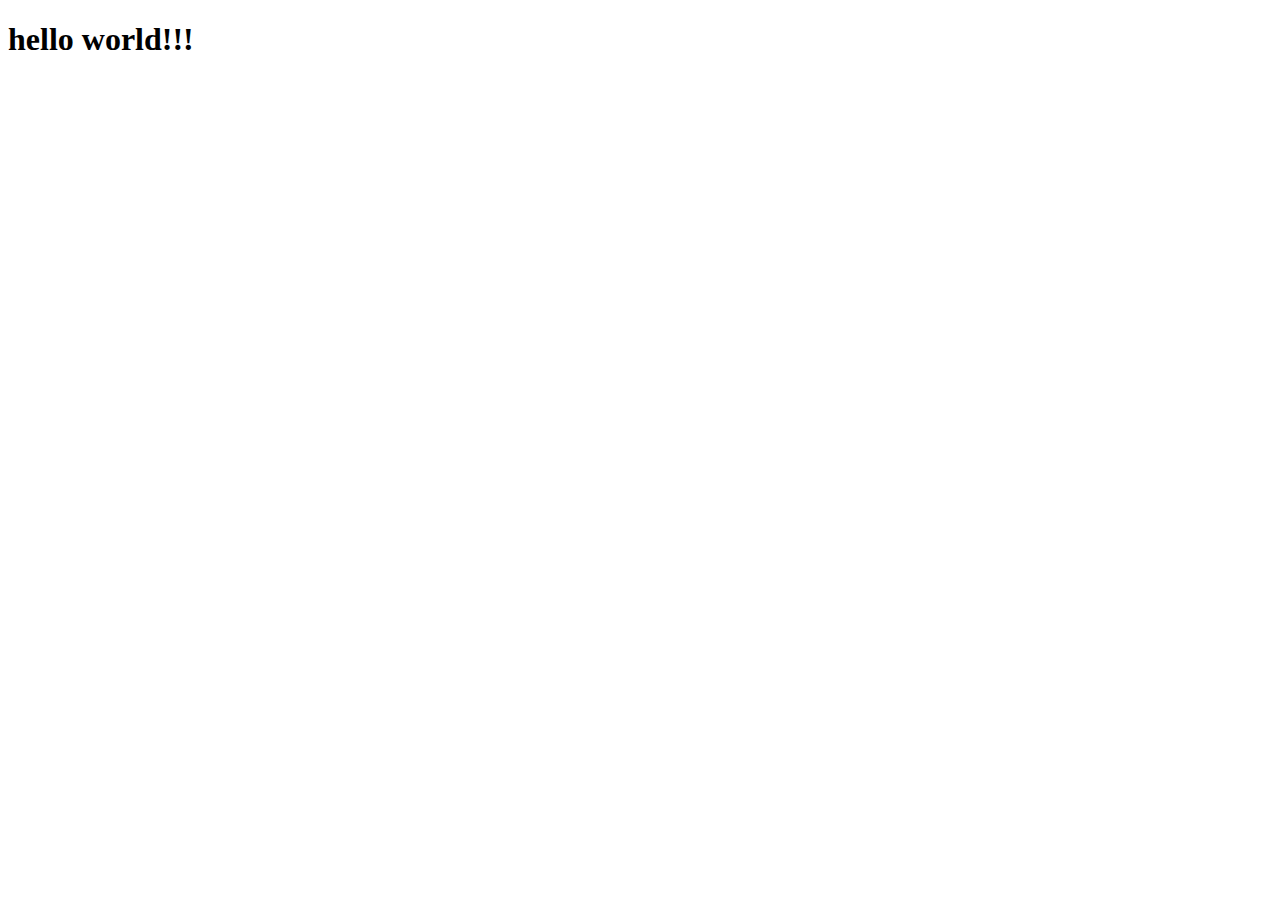
==== index.html @ b80e09ec "hello world commit" ====
<!DOCTYPE html>
<html lang="en">
<head>
    <meta charset="UTF-8">
    <meta http-equiv="X-UA-Compatible" content="IE=edge">
    <meta name="viewport" content="width=device-width, initial-scale=1.0">
    <title>portfolio</title>
</head>
<body>
  <h1>hello world!!!</h1>  
</body>
</html>
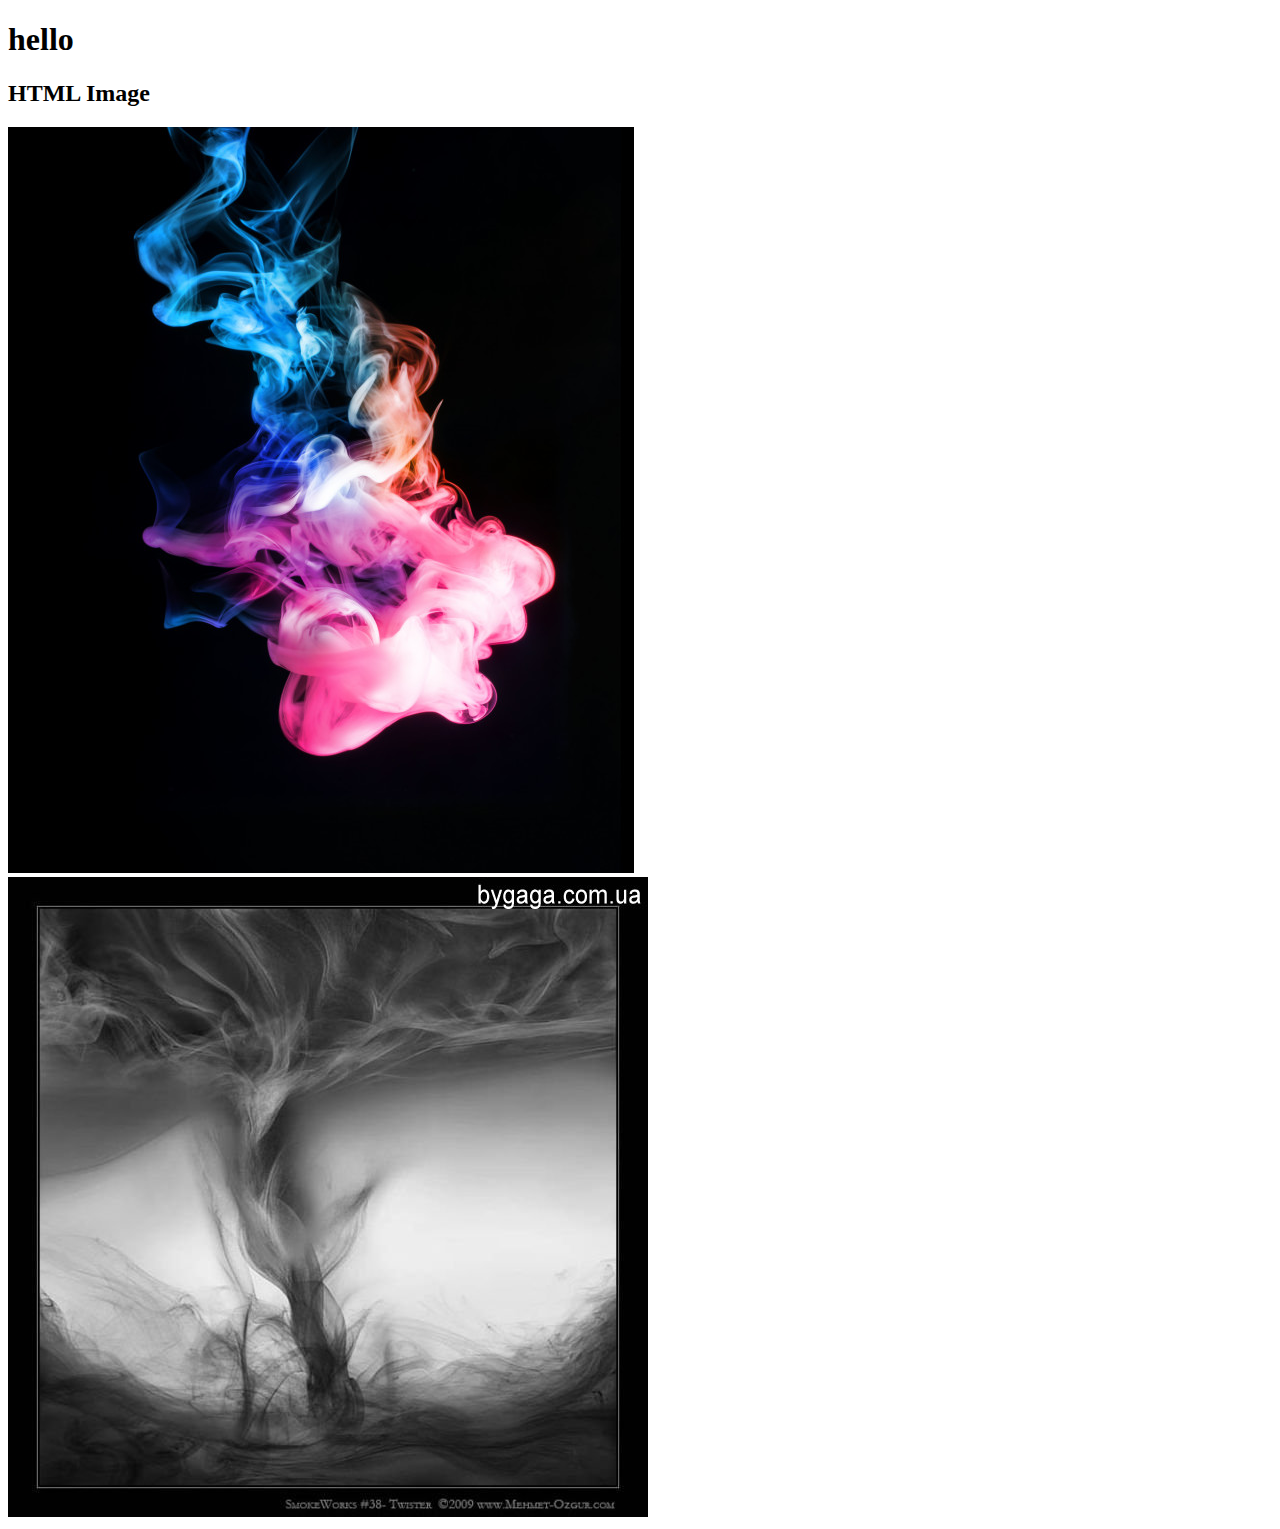
==== commit 405870d7: "smoke" ====
--- a/index.html
+++ b/index.html
@@ -7,6 +7,11 @@
     <title>portfolio</title>
 </head>
 <body>
-  <h1>hello world!!!</h1>  
+  <h1>hello <!DOCTYPE html></h1>  
+  <h2>HTML Image</h2>
+  <img src="./images/smoke.jpg" alt="дым">
+  <img src="./images/bsmoke.jpg"alt=" чб дым">
+
+
 </body>
 </html>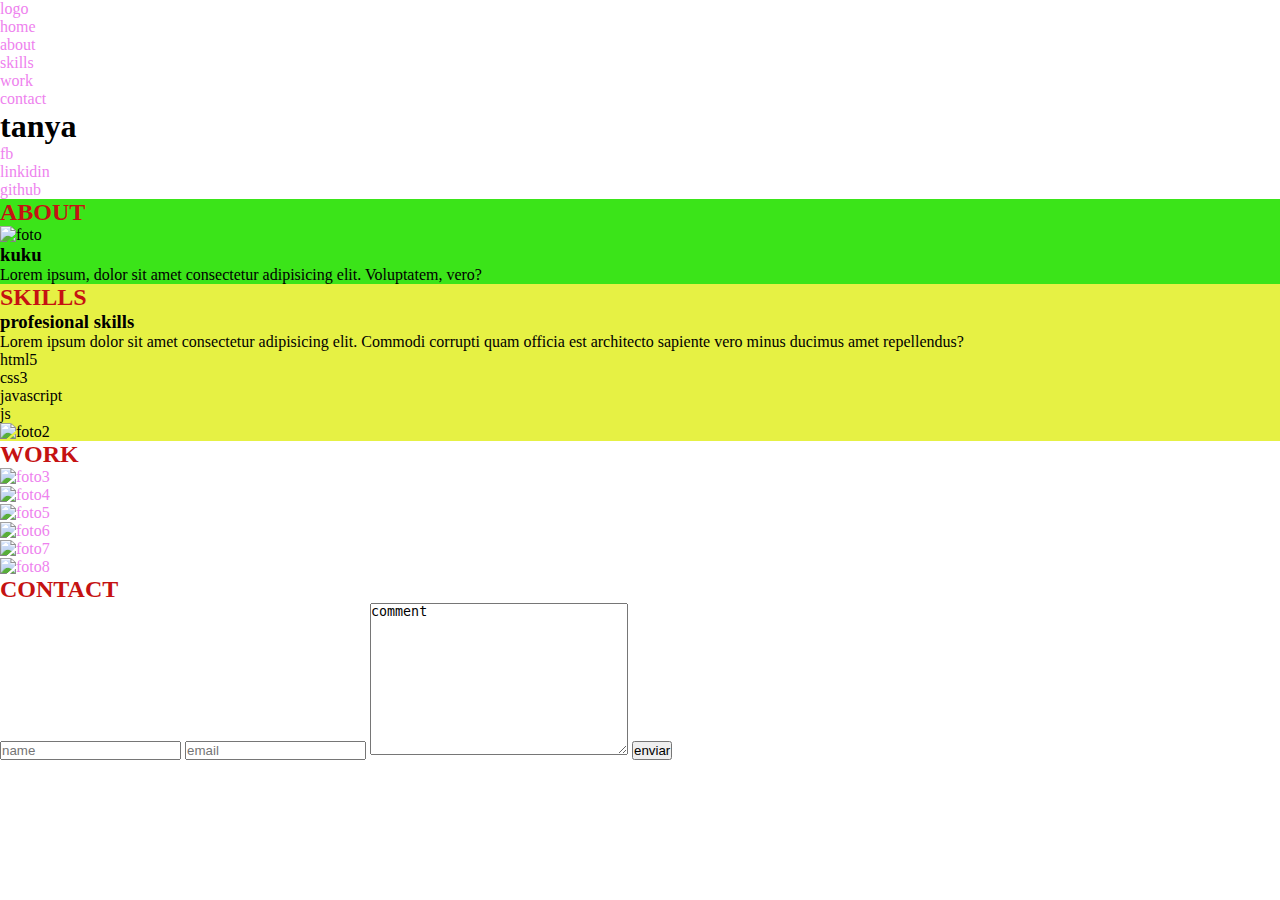
==== commit de277ae0: "lesson2" ====
--- a/index.html
+++ b/index.html
@@ -1,17 +1,140 @@
 <!DOCTYPE html>
 <html lang="en">
-<head>
+  <head>
     <meta charset="UTF-8">
     <meta http-equiv="X-UA-Compatible" content="IE=edge">
     <meta name="viewport" content="width=device-width, initial-scale=1.0">
     <title>portfolio</title>
-</head>
-<body>
-  <h1>hello <!DOCTYPE html></h1>  
+    <link rel="stylesheet" href="./style.css">
+  </head>
+  <body>
+    <header>
+      <div>
+        <nav>
+          <a href="#hero">logo</a>
+          <ul>
+            <li>
+              <a href="#home">home</a>
+            </li>
+            <li>
+              <a href="#about">about</a>
+            </li>
+            <li>
+              <a href="#skills">skills</a>
+            </li>
+            <li>
+              <a href="#work">work</a>
+            </li>
+            <li>
+              <a href="#contact">contact</a>
+            </li>
+          </ul>
+        </nav>
+      </div>
+    </header>
+    <main>
+        <section id="hero">
+          <div>
+            <h1>tanya</h1>
+            <ol>
+              <li>
+                <a href="#">fb</a>
+              </li>
+              <li>
+                <a href="#">linkidin</a>
+              </li>
+              <li>
+                <a href="#">github</a>
+              </li>
+            </ol>
+          </div>
+        </section>
+        <section id="about">
+          <div>
+            <h2 class="title">about</h2>
+            <div>
+              <img src="#" alt="foto">
+              <div>
+                <h3>kuku</h3>
+                <p>Lorem ipsum, dolor sit amet consectetur adipisicing elit. Voluptatem, vero?</p>
+              </div>
+            </div>
+          </div>
+        </section>
+        <section id="skills">
+          <div>
+            <h2 class="title">skills</h2>
+            <div>
+              <div>
+                <h3>profesional skills</h3>
+                <p>Lorem ipsum dolor sit amet consectetur adipisicing elit. Commodi corrupti quam officia est architecto sapiente vero minus ducimus amet repellendus?</p>
+              <ul>
+                <li>html5</li>
+                <li>css3</li>
+                <li>javascript</li>
+                <li>js</li>
+              </ul>
+              </div>
+              <img src="" alt="foto2">
+            </div>
+          </div>
+        </section>
+        <section id="work">
+          <div>
+            <h2 class="title">work</h2>
+            <ol>
+              <li>
+                <a href="#">
+                  <img src="" alt="foto3">
+                </a>
+              </li>
+              <li>
+                <a href="#">
+                  <img src="" alt="foto4">
+                </a>
+              </li>
+              <li>
+                <a href="#">
+                  <img src="" alt="foto5">
+                </a>
+              </li>
+              <li>
+                <a href="#">
+                  <img src="" alt="foto6">
+                </a>
+              </li>
+              <li>
+                <a href="#">
+                  <img src="" alt="foto7">
+                </a>
+              </li>
+              <li>
+                <a href="#">
+                  <img src="" alt="foto8">
+                </a>
+              </li>
+            </ol>
+          </div>
+        </section>
+        <section id="contact">
+          <div>
+            <h2 class="title">contact</h2>
+            <form action="">
+              <input type="text" placeholder="name">
+              <input type="text"  placeholder="email">
+              <textarea name="" id="" cols="30" rows="10">comment</textarea>
+              <button>enviar</button>
+            </form>
+          </div>
+        </section>
+    </main>
+    <footer></footer>
+
+    
+    
+  </body>
+  </html>
+  <!-- <h1>hello <!DOCTYPE html></h1>  
   <h2>HTML Image</h2>
   <img src="./images/smoke.jpg" alt="дым">
-  <img src="./images/bsmoke.jpg"alt=" чб дым">
-
-
-</body>
-</html>+  <img src="./images/bsmoke.jpg"alt=" чб дым"> -->--- a/style.css
+++ b/style.css
@@ -0,0 +1,23 @@
+a {
+    color: violet;
+    text-decoration: none;
+}
+
+ul,ol {
+    list-style: none;
+}
+
+* {
+    padding: 0;
+    margin: 0;
+}
+#about{
+    background-color: rgb(59, 228, 25);
+}
+#skills{
+    background-color: rgb(230, 241, 68);
+}
+.title{
+    text-transform: uppercase;
+    color: rgb(197, 18, 18);
+}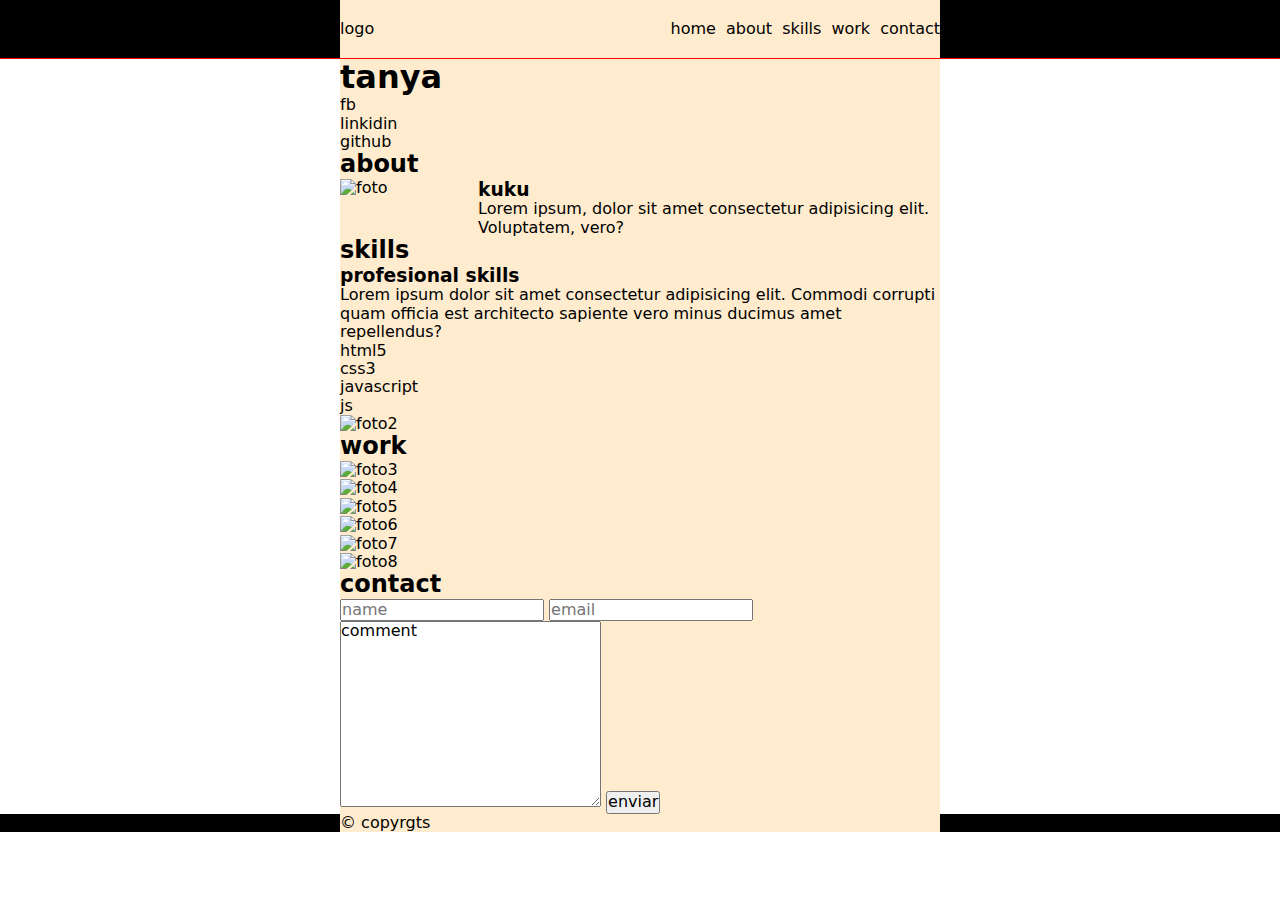
==== commit 45550133: "flexBox" ====
--- a/index.html
+++ b/index.html
@@ -5,14 +5,15 @@
     <meta http-equiv="X-UA-Compatible" content="IE=edge">
     <meta name="viewport" content="width=device-width, initial-scale=1.0">
     <title>portfolio</title>
-    <link rel="stylesheet" href="./style.css">
+    <link rel="stylesheet" href="./css/normalise.css">
+    <link rel="stylesheet" href="./css/style.css">
   </head>
   <body>
-    <header>
-      <div>
-        <nav>
+    <header class="header">
+      <div class="container">
+        <nav class="nav">
           <a href="#hero">logo</a>
-          <ul>
+          <ul class="navList">
             <li>
               <a href="#home">home</a>
             </li>
@@ -34,7 +35,7 @@
     </header>
     <main>
         <section id="hero">
-          <div>
+          <div class="container">
             <h1>tanya</h1>
             <ol>
               <li>
@@ -49,10 +50,10 @@
             </ol>
           </div>
         </section>
-        <section id="about">
-          <div>
+        <section id="about" class="about">
+          <div class="container"> 
             <h2 class="title">about</h2>
-            <div>
+            <div class="aboutCont">
               <img src="#" alt="foto">
               <div>
                 <h3>kuku</h3>
@@ -62,7 +63,7 @@
           </div>
         </section>
         <section id="skills">
-          <div>
+          <div class="container">
             <h2 class="title">skills</h2>
             <div>
               <div>
@@ -80,7 +81,7 @@
           </div>
         </section>
         <section id="work">
-          <div>
+          <div class="container">
             <h2 class="title">work</h2>
             <ol>
               <li>
@@ -117,7 +118,7 @@
           </div>
         </section>
         <section id="contact">
-          <div>
+          <div class="container"> 
             <h2 class="title">contact</h2>
             <form action="">
               <input type="text" placeholder="name">
@@ -128,7 +129,11 @@
           </div>
         </section>
     </main>
-    <footer></footer>
+    <footer class="footer">
+      <div class="container">
+        <p>&copy; copyrgts</p>
+      </div>
+    </footer>
 
     
     
--- a/css/normalise.css
+++ b/css/normalise.css
@@ -0,0 +1,315 @@
+/*! modern-normalize v1.0.0 | MIT License | https://github.com/sindresorhus/modern-normalize */
+
+/* ===== ДОПОЛНЕНИЯ от Sandra Hrevtsova ===== */
+
+/* обнуляем дефолтные маркеры у всех маркированных списков */
+ul,ol {
+    list-style: none;
+    
+  }
+  
+  /* обнуляем дефолтные подчеркивания у всех ссылок */
+  a {
+    text-decoration: none;
+    color: inherit;
+    display: block;
+  }
+
+  
+  * {
+    margin: 0;
+    padding: 0;
+  }
+  
+  code,
+  kbd,
+  samp,
+  pre {
+    font-family: 'Open Sans', sans-serif;
+    /* font-family: ui-monospace, SFMono-Regular, Consolas, "Liberation Mono", Menlo, monospace; 1 */
+    font-size: 1em; /* 2 */
+  }
+  
+  /* ===== ДОПОЛНЕНИЯ от Sandra Hrevtsova ===== */
+  
+  /*
+  Document
+  ========
+  */
+  
+  /**
+  Use a better box model (opinionated).
+  */
+  
+  *,
+  *::before,
+  *::after {
+    box-sizing: border-box;
+  }
+  
+  /**
+  Use a more readable tab size (opinionated).
+  */
+  
+  :root {
+    -moz-tab-size: 4;
+    tab-size: 4;
+  }
+  
+  /**
+  1. Correct the line height in all browsers.
+  2. Prevent adjustments of font size after orientation changes in iOS.
+  */
+  
+  html {
+    line-height: 1.15; /* 1 */
+    -webkit-text-size-adjust: 100%; /* 2 */
+  }
+  
+  /*
+  Sections
+  ========
+  */
+  
+  /**
+  Remove the margin in all browsers.
+  */
+  
+  body {
+    margin: 0;
+    padding: 0;
+  }
+  
+  /**
+  Improve consistency of default fonts in all browsers. (https://github.com/sindresorhus/modern-normalize/issues/3)
+  */
+  
+  body {
+    font-family: system-ui, -apple-system,
+      /* Firefox supports this but not yet `system-ui` */ 'Segoe UI', Roboto,
+      Helvetica, Arial, sans-serif, 'Apple Color Emoji', 'Segoe UI Emoji';
+  }
+  
+  /*
+  Grouping content
+  ================
+  */
+  
+  /**
+  1. Add the correct height in Firefox.
+  2. Correct the inheritance of border color in Firefox. (https://bugzilla.mozilla.org/show_bug.cgi?id=190655)
+  */
+  
+  hr {
+    height: 0; /* 1 */
+    color: inherit; /* 2 */
+  }
+  
+  /*
+  Text-level semantics
+  ====================
+  */
+  
+  /**
+  Add the correct text decoration in Chrome, Edge, and Safari.
+  */
+  
+  abbr[title] {
+    text-decoration: underline dotted;
+  }
+  
+  /**
+  Add the correct font weight in Edge and Safari.
+  */
+  
+  b,
+  strong {
+    font-weight: bolder;
+  }
+  
+  /**
+  1. Improve consistency of default fonts in all browsers. (https://github.com/sindresorhus/modern-normalize/issues/3)
+  2. Correct the odd 'em' font sizing in all browsers.
+  */
+  
+  /**
+  Add the correct font size in all browsers.
+  */
+  
+  small {
+    font-size: 80%;
+  }
+  
+  /**
+  Prevent 'sub' and 'sup' elements from affecting the line height in all browsers.
+  */
+  
+  sub,
+  sup {
+    font-size: 75%;
+    line-height: 0;
+    position: relative;
+    vertical-align: baseline;
+  }
+  
+  sub {
+    bottom: -0.25em;
+  }
+  
+  sup {
+    top: -0.5em;
+  }
+  
+  /*
+  Tabular data
+  ============
+  */
+  
+  /**
+  1. Remove text indentation from table contents in Chrome and Safari. (https://bugs.chromium.org/p/chromium/issues/detail?id=999088, https://bugs.webkit.org/show_bug.cgi?id=201297)
+  2. Correct table border color inheritance in all Chrome and Safari. (https://bugs.chromium.org/p/chromium/issues/detail?id=935729, https://bugs.webkit.org/show_bug.cgi?id=195016)
+  */
+  
+  table {
+    text-indent: 0; /* 1 */
+    border-color: inherit; /* 2 */
+  }
+  
+  /*
+  Forms
+  =====
+  */
+  
+  /**
+  1. Change the font styles in all browsers.
+  2. Remove the margin in Firefox and Safari.
+  */
+  
+  button,
+  input,
+  optgroup,
+  select,
+  textarea {
+    font-family: inherit; /* 1 */
+    font-size: 100%; /* 1 */
+    line-height: 1.15; /* 1 */
+    margin: 0; /* 2 */
+  }
+  
+  address {
+    font-style: normal;
+  }
+  
+  /**
+  Remove the inheritance of text transform in Edge and Firefox.
+  1. Remove the inheritance of text transform in Firefox.
+  */
+  
+  button,
+  select {
+    /* 1 */
+    text-transform: none;
+  }
+  
+  /**
+  Correct the inability to style clickable types in iOS and Safari.
+  */
+  
+  button,
+  [type='button'],
+  [type='reset'],
+  [type='submit'] {
+    -webkit-appearance: button;
+  }
+  
+  /**
+  Remove the inner border and padding in Firefox.
+  */
+  
+  ::-moz-focus-inner {
+    border-style: none;
+    padding: 0;
+  }
+  
+  /**
+  Restore the focus styles unset by the previous rule.
+  */
+  
+  :-moz-focusring {
+    outline: 1px dotted ButtonText;
+  }
+  
+  /**
+  Remove the additional ':invalid' styles in Firefox.
+  See: https://github.com/mozilla/gecko-dev/blob/2f9eacd9d3d995c937b4251a5557d95d494c9be1/layout/style/res/forms.css#L728-L737
+  */
+  
+  :-moz-ui-invalid {
+    box-shadow: none;
+  }
+  
+  /**
+  Remove the padding so developers are not caught out when they zero out 'fieldset' elements in all browsers.
+  */
+  
+  legend {
+    padding: 0;
+  }
+  
+  /**
+  Add the correct vertical alignment in Chrome and Firefox.
+  */
+  
+  progress {
+    vertical-align: baseline;
+  }
+  
+  /**
+  Correct the cursor style of increment and decrement buttons in Safari.
+  */
+  
+  ::-webkit-inner-spin-button,
+  ::-webkit-outer-spin-button {
+    height: auto;
+  }
+  
+  /**
+  1. Correct the odd appearance in Chrome and Safari.
+  2. Correct the outline style in Safari.
+  */
+  
+  [type='search'] {
+    -webkit-appearance: textfield; /* 1 */
+    outline-offset: -2px; /* 2 */
+  }
+  
+  /**
+  Remove the inner padding in Chrome and Safari on macOS.
+  */
+  
+  ::-webkit-search-decoration {
+    -webkit-appearance: none;
+  }
+  
+  /**
+  1. Correct the inability to style clickable types in iOS and Safari.
+  2. Change font properties to 'inherit' in Safari.
+  */
+  
+  ::-webkit-file-upload-button {
+    -webkit-appearance: button; /* 1 */
+    font: inherit; /* 2 */
+  }
+  
+  /*
+  Interactive
+  ===========
+  */
+  
+  /*
+  Add the correct display in Chrome and Safari.
+  */
+  
+  summary {
+    display: list-item;
+  }--- a/css/style.css
+++ b/css/style.css
@@ -0,0 +1,59 @@
+/*Общие стили для всего документа*/
+body{
+    color: black;
+}
+.container{
+    background: blanchedalmond;
+    width: 600px;
+    margin: 0 auto;
+}
+
+/* Стили для header */
+.header{
+    background: black;
+    border-bottom: 1px solid red;
+}
+.nav{
+    display: flex;
+    justify-content: space-between;
+    align-items: center;
+}
+.navList{
+    display: flex;
+}
+/* задаем правый отступ всем элементам не считая последнего */
+.navList li:not(:last-child){
+    margin-right: 10px;
+}
+.navList li a {
+    padding: 20px 0;
+}
+/* Стили для header */
+
+/* Стили для hero */
+
+/* Стили для hero */
+
+/* Стили для about*/
+.about .container{
+    display: flex;
+    flex-flow: column;
+}
+.aboutCont{
+    display: flex;
+}
+.aboutCont img{
+    width: 30%;
+}
+/* Стили для about*/
+
+
+/* Стили для footer */
+.footer{
+    background: black;
+}
+
+/* Стили для footer */
+
+
+
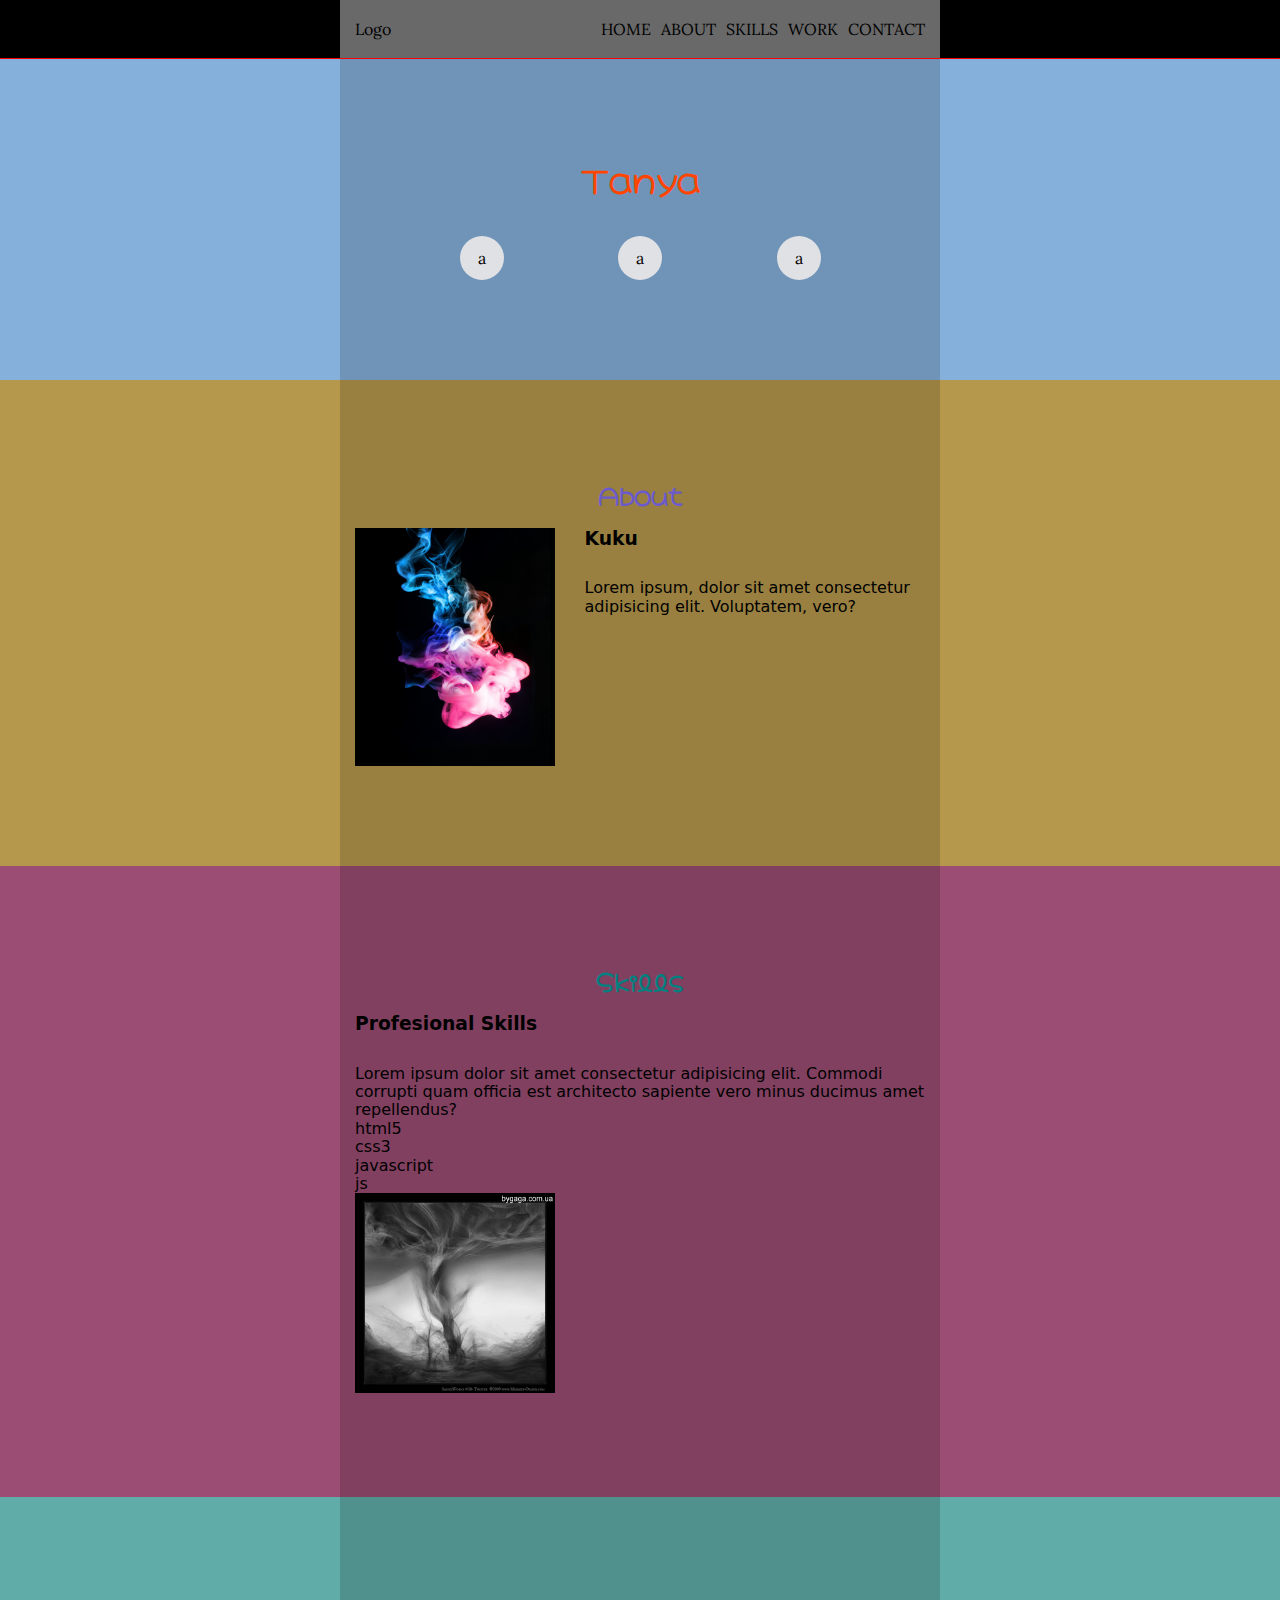
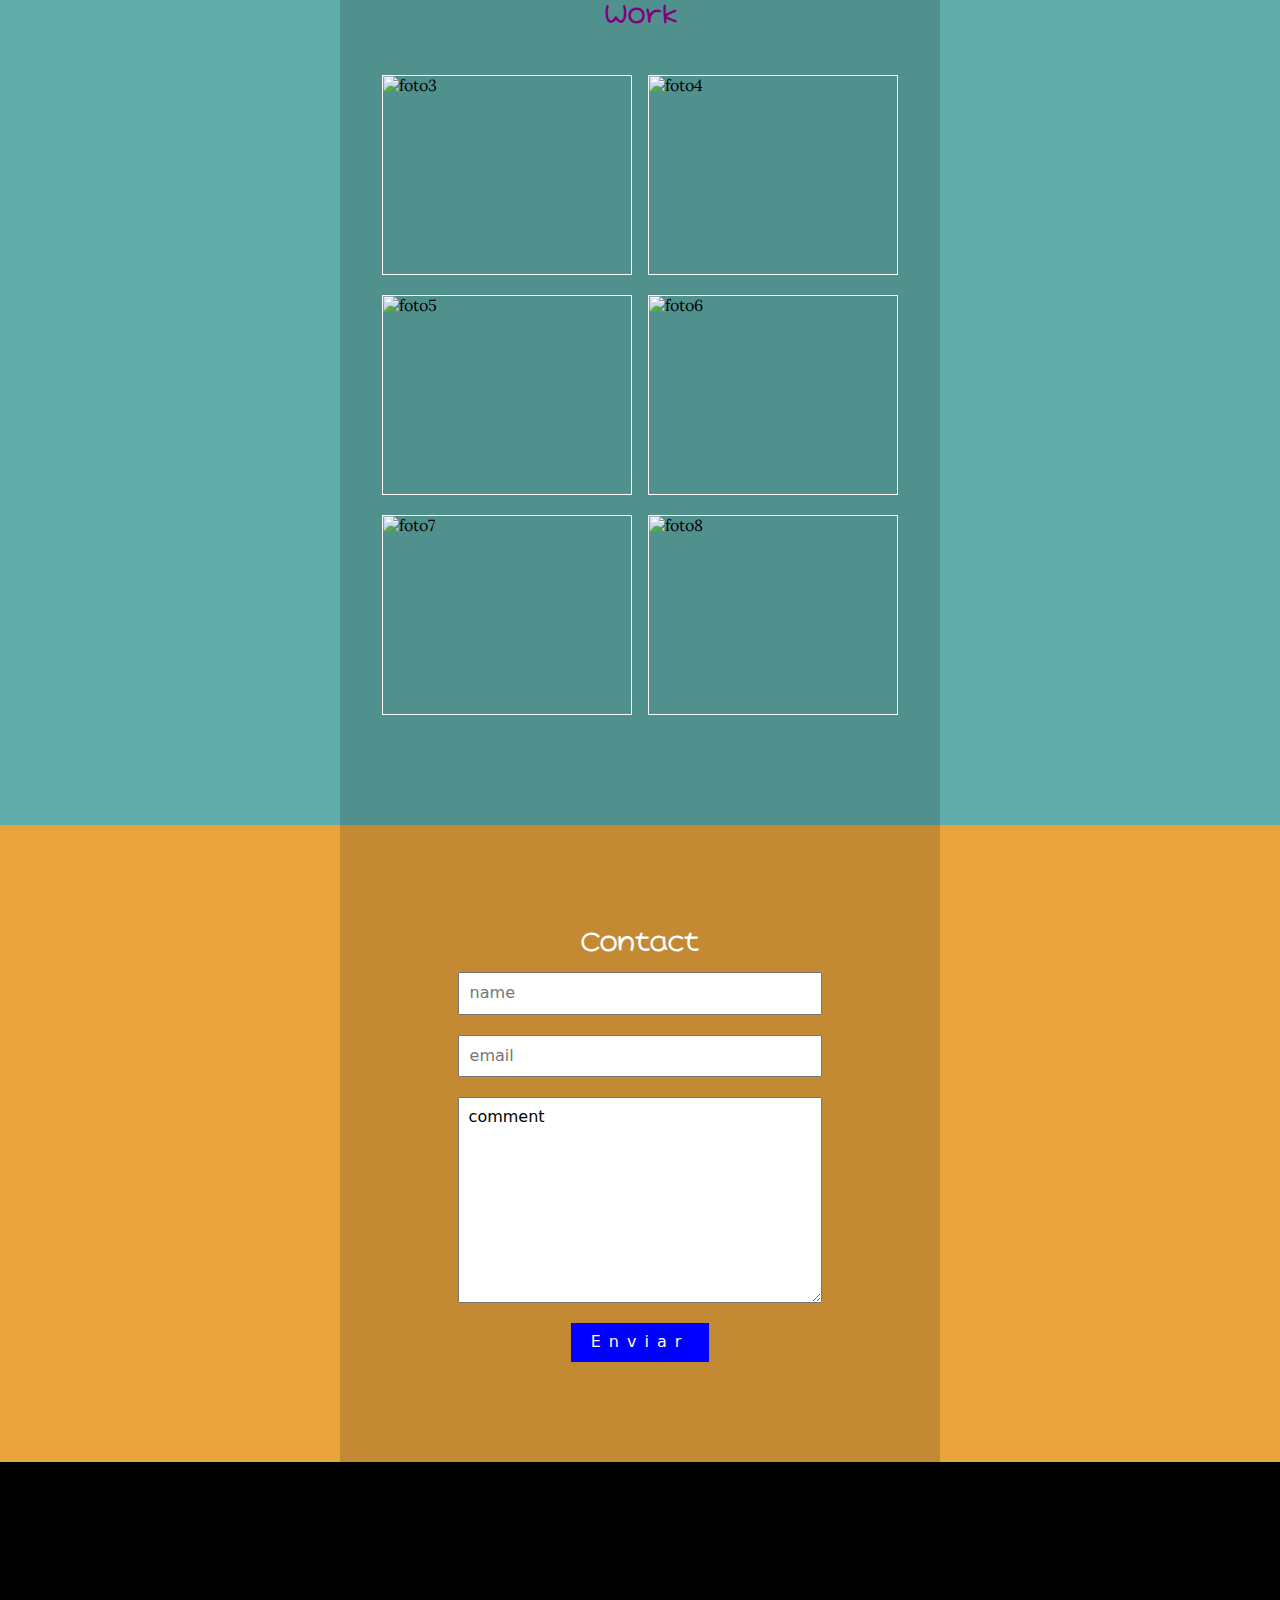
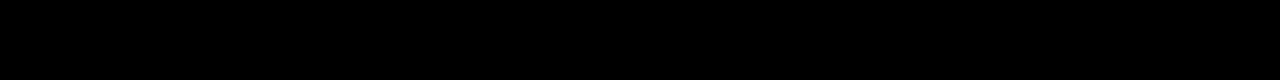
==== commit d2398767: "lesson41" ====
--- a/index.html
+++ b/index.html
@@ -5,6 +5,9 @@
     <meta http-equiv="X-UA-Compatible" content="IE=edge">
     <meta name="viewport" content="width=device-width, initial-scale=1.0">
     <title>portfolio</title>
+    <link rel="preconnect" href="https://fonts.gstatic.com">
+    <link href="https://fonts.googleapis.com/css2?family=Brygada+1918&family=Hachi+Maru+Pop&family=Lora:wght@400;700&display=swap" rel="stylesheet">
+    <link rel="stylesheet" href="./css/variables.css">
     <link rel="stylesheet" href="./css/normalise.css">
     <link rel="stylesheet" href="./css/style.css">
   </head>
@@ -34,18 +37,18 @@
       </div>
     </header>
     <main>
-        <section id="hero">
+        <section id="hero" class="hero">
           <div class="container">
-            <h1>tanya</h1>
-            <ol>
+            <h1 class="title">tanya</h1>
+            <ol class="socialList">
               <li>
-                <a href="#">fb</a>
+                <a href="#">a</a>
               </li>
               <li>
-                <a href="#">linkidin</a>
+                <a href="#">a</a>
               </li>
               <li>
-                <a href="#">github</a>
+                <a href="#">a</a>
               </li>
             </ol>
           </div>
@@ -54,20 +57,20 @@
           <div class="container"> 
             <h2 class="title">about</h2>
             <div class="aboutCont">
-              <img src="#" alt="foto">
+              <img src="./images/smoke.jpg" alt="foto" width="35%">
               <div>
-                <h3>kuku</h3>
+                <h3 class="blockTitle">kuku</h3>
                 <p>Lorem ipsum, dolor sit amet consectetur adipisicing elit. Voluptatem, vero?</p>
               </div>
             </div>
           </div>
         </section>
-        <section id="skills">
+        <section id="skills" class="skills">
           <div class="container">
             <h2 class="title">skills</h2>
             <div>
               <div>
-                <h3>profesional skills</h3>
+                <h3 class="blockTitle">profesional skills</h3>
                 <p>Lorem ipsum dolor sit amet consectetur adipisicing elit. Commodi corrupti quam officia est architecto sapiente vero minus ducimus amet repellendus?</p>
               <ul>
                 <li>html5</li>
@@ -76,14 +79,16 @@
                 <li>js</li>
               </ul>
               </div>
-              <img src="" alt="foto2">
+              <div>
+                <img src="./images/bsmoke.jpg" alt="foto2" width="35%">
+              </div>
             </div>
           </div>
         </section>
-        <section id="work">
+        <section id="work" class="work">
           <div class="container">
             <h2 class="title">work</h2>
-            <ol>
+            <ol class="workList">
               <li>
                 <a href="#">
                   <img src="" alt="foto3">
@@ -117,10 +122,10 @@
             </ol>
           </div>
         </section>
-        <section id="contact">
+        <section id="contact" class="contact">
           <div class="container"> 
             <h2 class="title">contact</h2>
-            <form action="">
+            <form class="contactForm">
               <input type="text" placeholder="name">
               <input type="text"  placeholder="email">
               <textarea name="" id="" cols="30" rows="10">comment</textarea>
@@ -138,8 +143,4 @@
     
     
   </body>
-  </html>
-  <!-- <h1>hello <!DOCTYPE html></h1>  
-  <h2>HTML Image</h2>
-  <img src="./images/smoke.jpg" alt="дым">
-  <img src="./images/bsmoke.jpg"alt=" чб дым"> -->+  </html>--- a/css/variables.css
+++ b/css/variables.css
@@ -0,0 +1,10 @@
+:root{
+    --default-text:'Brygada 1918', serif;
+    --main-text: 'Hachi Maru Pop', cursive;
+    --easy-text: 'Lora', serif;
+
+    --main-color:grey;
+    --title-color:black;
+
+    --grey-back:rgba(0, 0, 0, 0.158);
+}--- a/css/normalise.css
+++ b/css/normalise.css
@@ -194,6 +194,7 @@
     font-size: 100%; /* 1 */
     line-height: 1.15; /* 1 */
     margin: 0; /* 2 */
+    display: block;
   }
   
   address {
--- a/css/style.css
+++ b/css/style.css
@@ -1,11 +1,39 @@
+
+
 /*Общие стили для всего документа*/
+html{
+    font-family: var(--default-text);
+}
 body{
     color: black;
 }
+a{
+    font-family: var(--easy-text);
+}
 .container{
-    background: blanchedalmond;
+    background:var(--grey-back);
     width: 600px;
     margin: 0 auto;
+    padding-left:15px;
+    padding-right: 15px;
+    display: flex;
+    flex-flow: column;
+}
+.container:not(.header .container){
+    padding-top: 100px;
+    padding-bottom: 100px;
+}
+.title {
+    text-transform: capitalize;
+    font-family: var(--main-text);
+    text-align: center;
+    font-weight: 900;
+    display: flex;
+    margin: 0 auto 20px;
+}
+.blockTitle{
+    margin-bottom: 30px;
+    text-transform: capitalize;
 }
 
 /* Стили для header */
@@ -13,6 +41,10 @@
     background: black;
     border-bottom: 1px solid red;
 }
+.header .container{
+    background: dimgray;
+   
+}
 .nav{
     display: flex;
     justify-content: space-between;
@@ -28,13 +60,49 @@
 .navList li a {
     padding: 20px 0;
 }
+.nav>a{
+    text-transform: capitalize;
+}
+.nav .navList a{
+    text-transform: uppercase;
+}
 /* Стили для header */
 
 /* Стили для hero */
+.hero{
+    background: rgb(132, 176, 219);
+ 
+}
+.hero .title{
+    color: orangered;
+}
+.socialList {
+    display: flex;
+    margin-top: 20px;
+    justify-content: space-evenly;
+}
+.socialList li{
+    width: 44px;
+    height: 44px;
+    border: 44px;
+    background: rgb(224, 225, 228);
+    border-radius: 50%;
+    display: flex;
+    justify-content: center;
+    align-items: center;
+
+}
+.socialList li:not(:last-child){
+    margin-right: 10px;
+}
+
 
 /* Стили для hero */
 
 /* Стили для about*/
+.about .title{
+    color: slateblue;
+}
 .about .container{
     display: flex;
     flex-flow: column;
@@ -43,14 +111,87 @@
     display: flex;
 }
 .aboutCont img{
-    width: 30%;
-}
+    margin-right: 30px;
+}
+.about{
+    background: rgb(182, 152, 77);  
+}
+
 /* Стили для about*/
+/* Стили для skills*/
+.skills .title{
+    color: teal;
+    
+}
+.skills{
+    background: rgb(155, 77, 116);
+ 
+}
+/* Стили для skills*/
+/* Стили для work*/
+.work .title{
+    color: purple;
+}
+.work .container{
+    justify-content: space-between;
+    align-items: center;
+}
+.work{
+    background: rgb(96, 172, 168);
+ 
+}
+.workList li {
+    width: 250px;
+    height: 200px;
+    border: 1px solid white;
+    margin-top: 20px;
+}
+.workList{
+    display: flex;
+    flex-flow: row wrap;
+    justify-content: space-evenly;
+    margin: 10px;
+}
+/* Стили для work*/
+/* Стили для contact*/
+.contact .title{
+    color: white;
+}
+.contact{
+    background: rgb(233, 164, 61);    
+}
+.contact .container{
+    align-items: center;
+}
+.contactForm {
+    display: flex;
+    flex-flow: column;
+    width: 80%;
+    align-items: center;
+}
+.contactForm input,
+.contactForm textarea{
+    width: 80%;
+    margin-bottom: 20px;
+    padding: 10px;
+}
+.contactForm button{
+    padding: 10px 20px;
+    border: none;
+    background:blue;
+    color: cornsilk;
+    text-transform: capitalize;
+    letter-spacing: 0.5em;
+    cursor: wait;
+}
+/* Стили для contact*/
+
 
 
 /* Стили для footer */
 .footer{
     background: black;
+
 }
 
 /* Стили для footer */
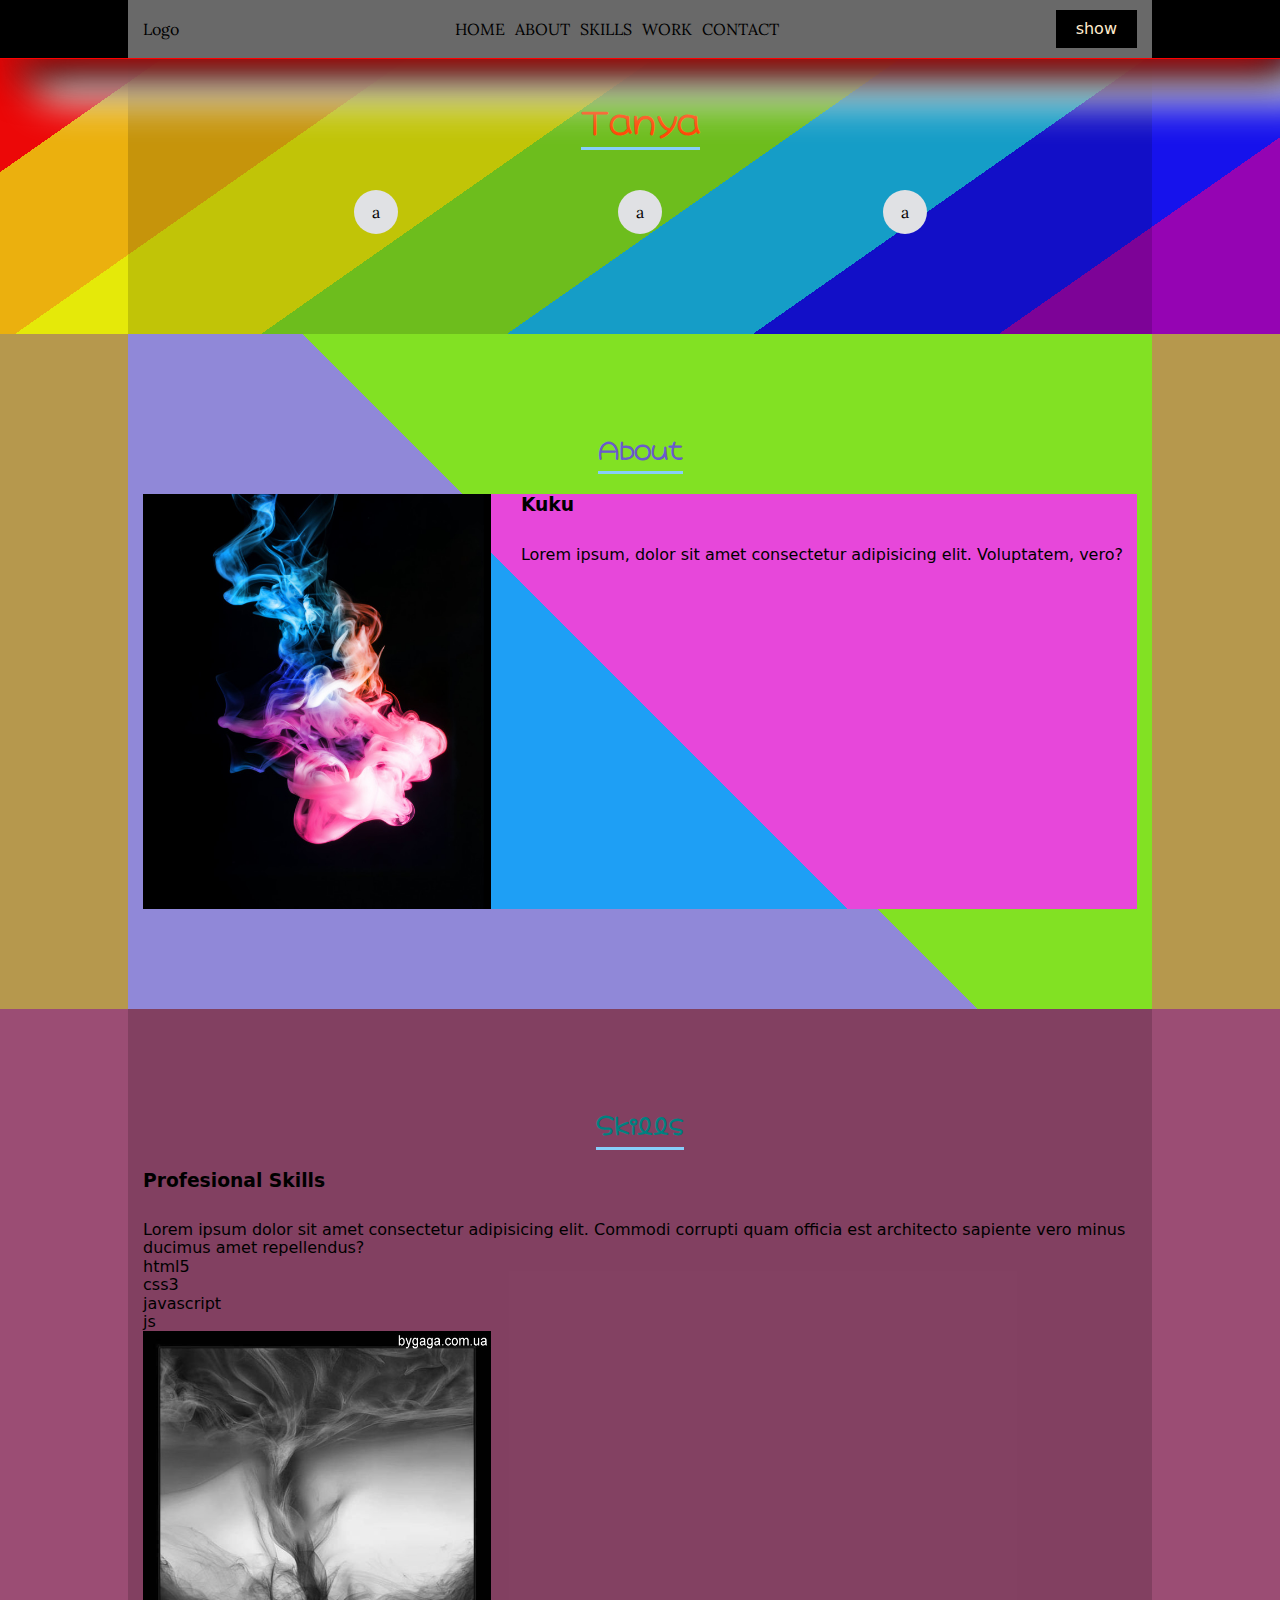
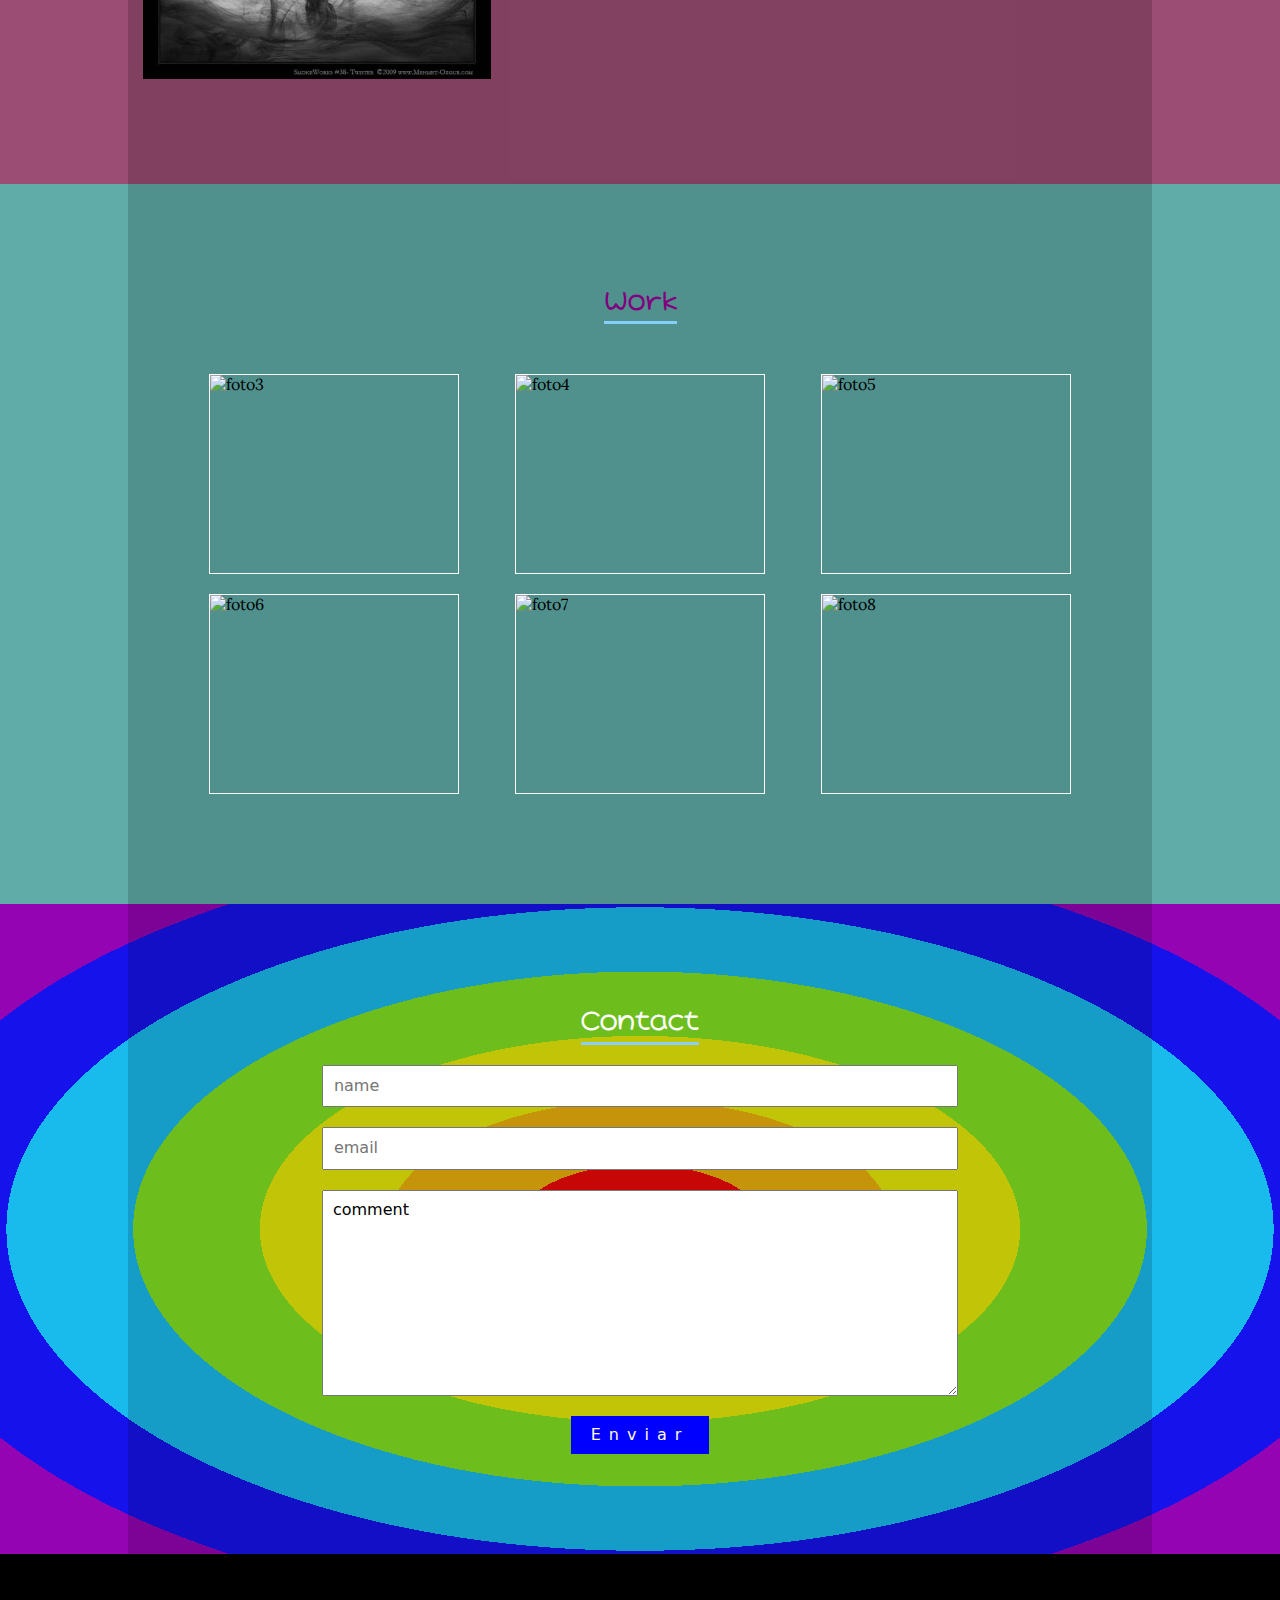
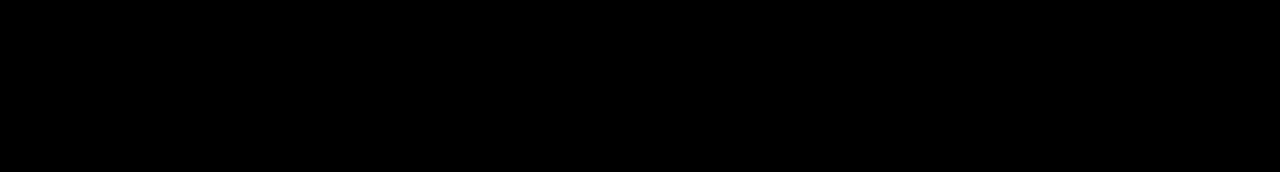
==== commit d74a8a64: "lesson6" ====
--- a/index.html
+++ b/index.html
@@ -10,6 +10,7 @@
     <link rel="stylesheet" href="./css/variables.css">
     <link rel="stylesheet" href="./css/normalise.css">
     <link rel="stylesheet" href="./css/style.css">
+    <link rel="stylesheet" href="./css/modal.css">
   </head>
   <body>
     <header class="header">
@@ -33,6 +34,9 @@
               <a href="#contact">contact</a>
             </li>
           </ul>
+          <button id="modalBtn">
+            show
+          </button>
         </nav>
       </div>
     </header>
@@ -139,8 +143,16 @@
         <p>&copy; copyrgts</p>
       </div>
     </footer>
+    <!-- модальное окно -->
+    <div id="backDrop">
+      <div id="content">
+        <p>привет</p>
+      </div>
+    </div>
 
     
-    
+    <script src="./js/modalRefs.js" type="module"></script>
+  <script src="./js/index.js" type="module"></script>
+
   </body>
   </html>--- a/css/style.css
+++ b/css/style.css
@@ -12,7 +12,7 @@
 }
 .container{
     background:var(--grey-back);
-    width: 600px;
+    width: 80%;
     margin: 0 auto;
     padding-left:15px;
     padding-right: 15px;
@@ -28,8 +28,19 @@
     font-family: var(--main-text);
     text-align: center;
     font-weight: 900;
-    display: flex;
+    /* display: flex; */
     margin: 0 auto 20px;
+}
+.title::after{
+    content: "";
+    width: 100%;;
+    height: 3px;
+    background: lightskyblue;
+    display: block;
+    margin-top: 10px;
+}
+.title:hover::after{
+    background: khaki;
 }
 .blockTitle{
     margin-bottom: 30px;
@@ -38,11 +49,17 @@
 
 /* Стили для header */
 .header{
+    position: fixed;
+    left: 0;
+    right: 0;
+    width: 100%;
+    border-bottom: 1px solid red;
+    box-shadow: 0 0 40px red, 20px 20px 40px black, 40px 40px 40px white;
     background: black;
-    border-bottom: 1px solid red;
 }
 .header .container{
     background: dimgray;
+
    
 }
 .nav{
@@ -59,6 +76,36 @@
 }
 .navList li a {
     padding: 20px 0;
+    position: relative;
+}
+.navList li a::after{
+    content: "";
+    /* width:inherit; */
+    /* height: 10px; */
+    /* background: blue;   */
+    width: 100%;
+    display: block;
+    border: 1px solid blue;
+    margin-top: 5px;
+    opacity: 0;
+    position: absolute;
+    bottom: 16px;
+}
+.navList li a:hover,
+.navList li a:focus
+{
+    color: ivory;
+}
+/* .navList li a:visited{ */
+    /* color: gray; */
+/* } */
+.navList li a:active{
+    color: hotpink;
+}
+.navList li a:hover::after,
+.navList li a:focus::after
+{
+    opacity: 1;
 }
 .nav>a{
     text-transform: capitalize;
@@ -71,6 +118,22 @@
 /* Стили для hero */
 .hero{
     background: rgb(132, 176, 219);
+    background: linear-gradient(145deg,
+     rgb(236, 8, 8) 0%,
+     rgb(236, 8, 8) 14%,
+     rgb(235, 176, 14) 14%,
+     rgb(235, 176, 14) 28%,
+     rgb(229, 233, 9) 28%,
+     rgb(229, 233, 9) 42%,
+      rgb(130, 225, 35) 42%,
+      rgb(130, 225, 35) 56%,
+      rgb(25, 187, 236) 56%,
+       rgb(25, 187, 236) 70%,
+        rgb(22, 18, 236) 70%,
+        rgb(22, 18, 236) 84%, 
+       rgb(149, 4, 179) 84%,
+       rgb(149, 4, 179) 100%);
+    /* background: linear-gradient(180deg, rgb(144, 136, 216) 8%, rgb(130, 225, 35) 92%); */
  
 }
 .hero .title{
@@ -106,15 +169,19 @@
 .about .container{
     display: flex;
     flex-flow: column;
+    background: linear-gradient(45deg, rgb(144, 136, 216) 50%, rgb(130, 225, 35) 50%);
 }
 .aboutCont{
     display: flex;
+    background: linear-gradient(45deg, rgb(30, 159, 245) 50%, rgb(231, 71, 218) 50%);
+
 }
 .aboutCont img{
     margin-right: 30px;
 }
 .about{
-    background: rgb(182, 152, 77);  
+    background: rgb(182, 152, 77); 
+  
 }
 
 /* Стили для about*/
@@ -158,7 +225,22 @@
     color: white;
 }
 .contact{
-    background: rgb(233, 164, 61);    
+    background: rgb(233, 164, 61);
+    background: radial-gradient(
+    rgb(236, 8, 8) 0%,
+    rgb(236, 8, 8) 14%,
+    rgb(235, 176, 14) 14%,
+    rgb(235, 176, 14) 28%,
+    rgb(229, 233, 9) 28%,
+    rgb(229, 233, 9) 42%,
+     rgb(130, 225, 35) 42%,
+     rgb(130, 225, 35) 56%,
+     rgb(25, 187, 236) 56%,
+      rgb(25, 187, 236) 70%,
+       rgb(22, 18, 236) 70%,
+       rgb(22, 18, 236) 84%, 
+      rgb(149, 4, 179) 84%,
+      rgb(149, 4, 179) 100%);    
 }
 .contact .container{
     align-items: center;
@@ -196,5 +278,14 @@
 
 /* Стили для footer */
 
-
-
+/* стили кнопки открытия модального окна */
+
+#modalBtn{
+    color: blanchedalmond;
+    background: black;
+    padding: 10px 20px;
+    border: none;
+}
+
+
+
--- a/css/modal.css
+++ b/css/modal.css
@@ -0,0 +1,22 @@
+#backDrop{
+    position: fixed;
+    background: rgba(0, 0, 0, 0.596);
+    width:100vw;
+    height: 100vh;
+    top: 0;
+    left: 0;
+    display: none;
+}
+
+#content{
+    position: absolute;
+    background: rgb(255, 235, 205);
+    width: 50%;
+    height: 50%;
+    top: 50%;
+    left: 50%;
+    transform: translate(-50%, -50%);
+    display: flex;
+    justify-content: center;
+    align-items: center;
+}
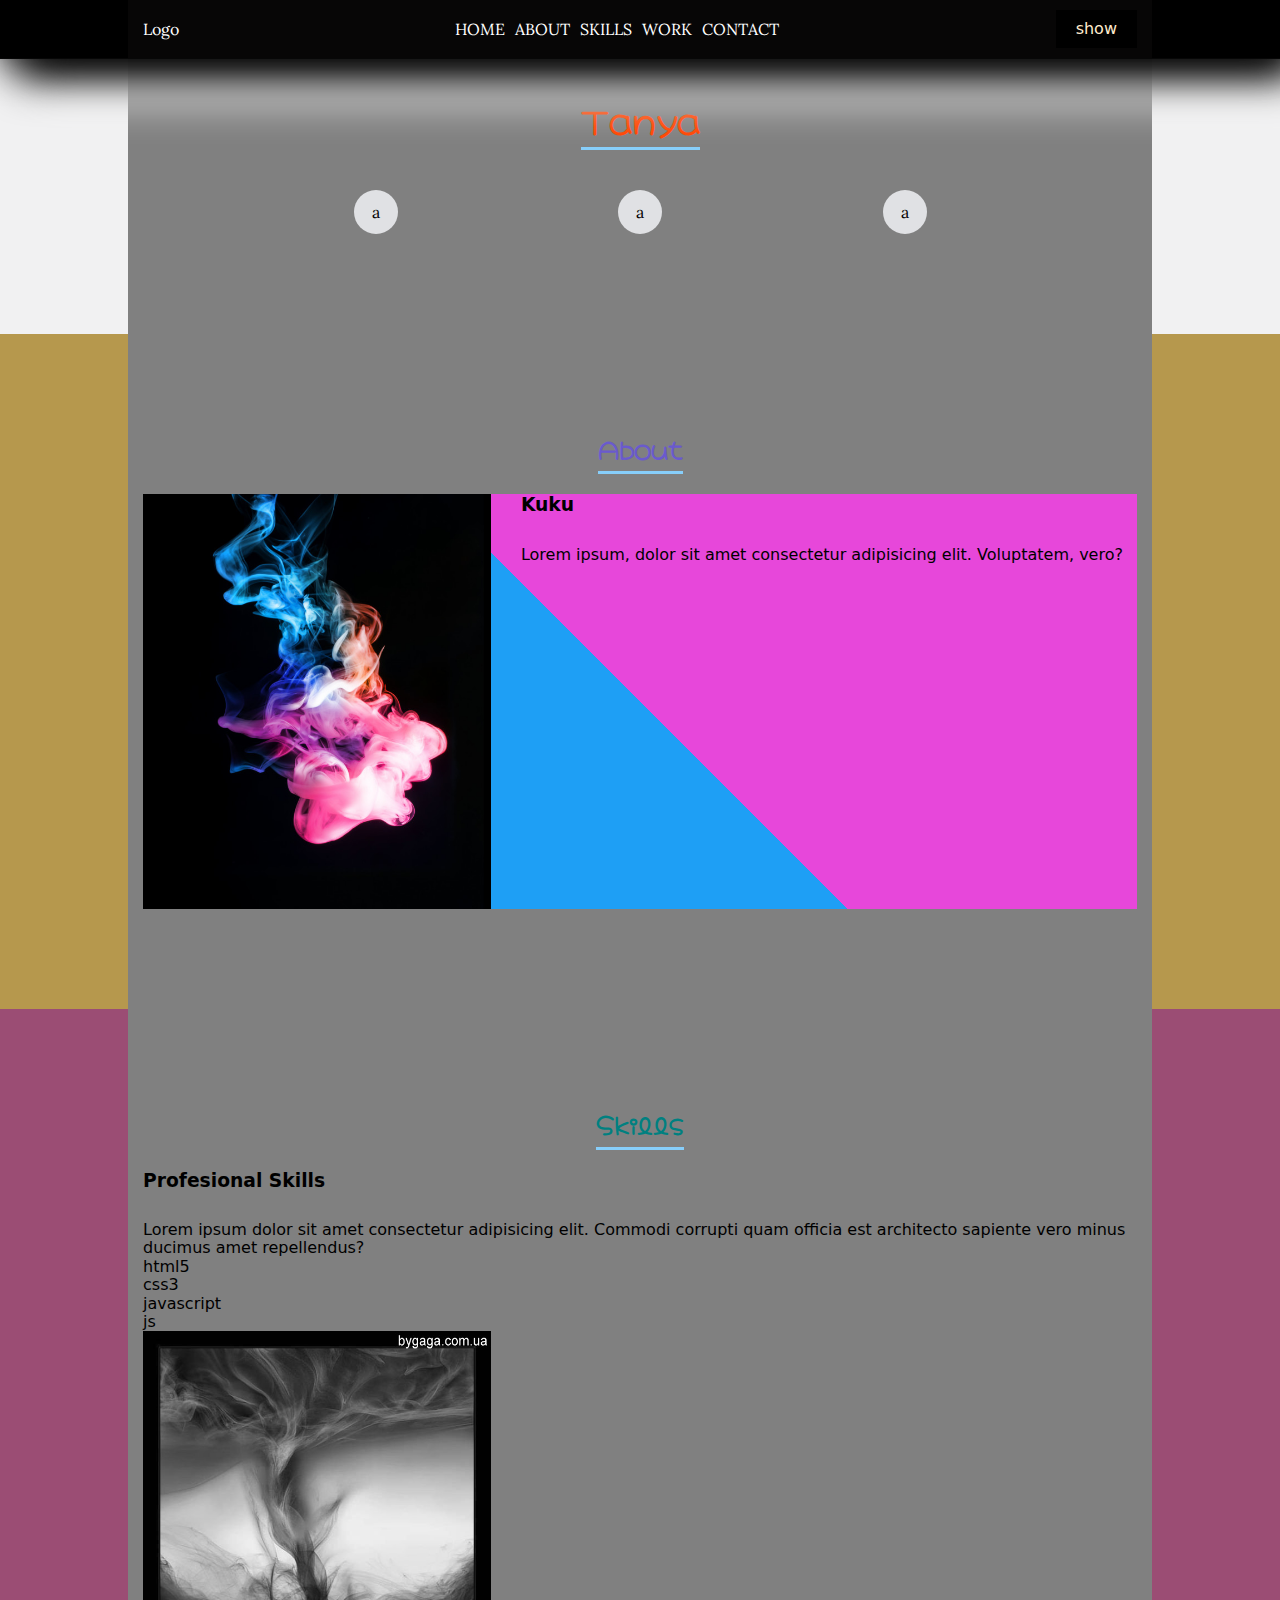
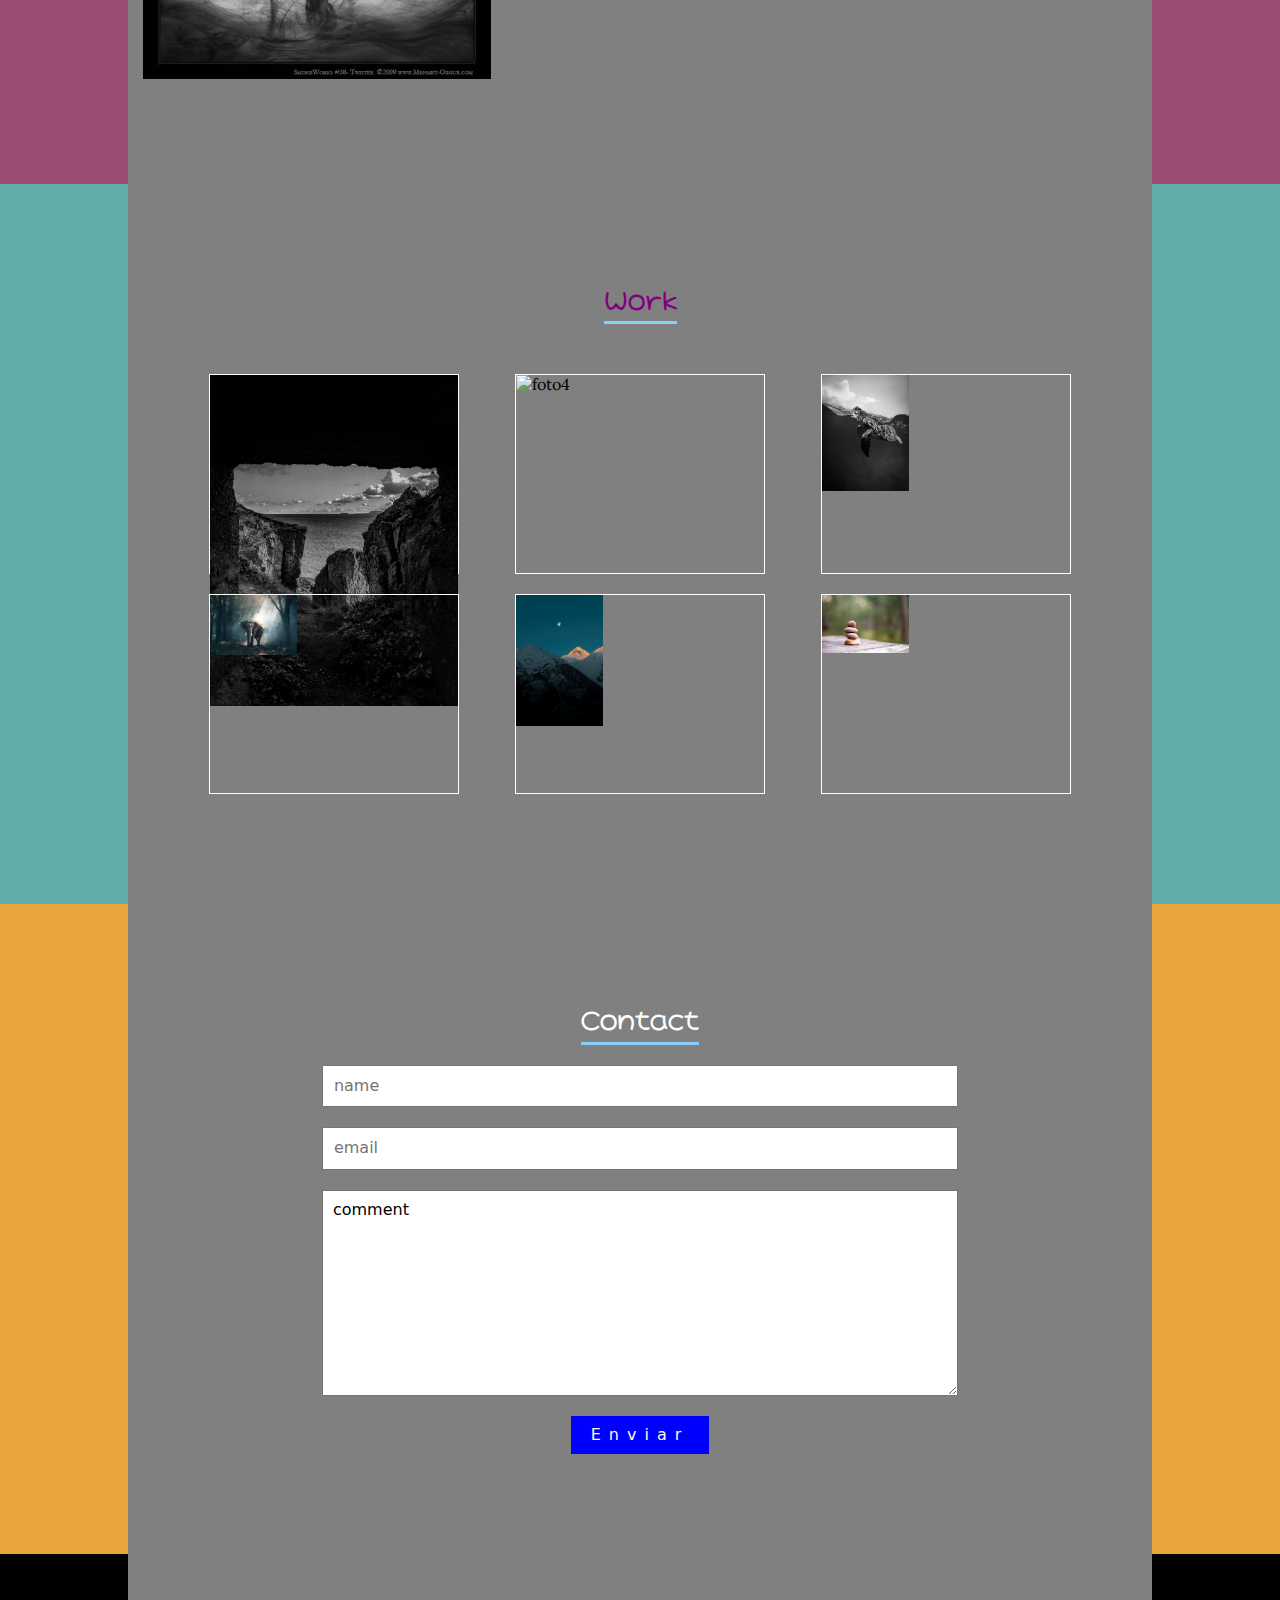
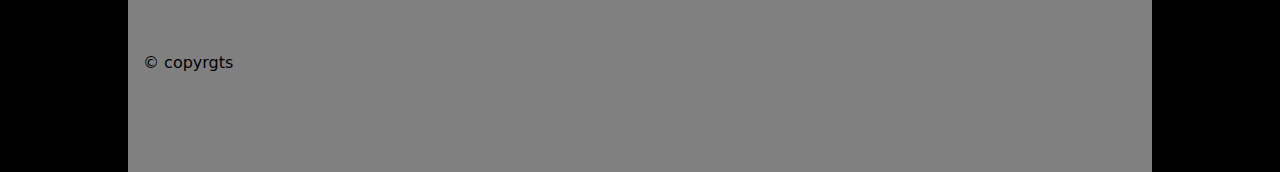
==== commit 342ce2f0: "lesson9" ====
--- a/index.html
+++ b/index.html
@@ -40,7 +40,7 @@
         </nav>
       </div>
     </header>
-    <main>
+    <main class="main"> 
         <section id="hero" class="hero">
           <div class="container">
             <h1 class="title">tanya</h1>
@@ -95,32 +95,32 @@
             <ol class="workList">
               <li>
                 <a href="#">
-                  <img src="" alt="foto3">
+                  <img src="./images/cave.jpg" alt="foto3" width="100%">
                 </a>
               </li>
               <li>
                 <a href="#">
-                  <img src="" alt="foto4">
+                  <img src="./images/surf.jpg" alt="foto4" width="75%">
                 </a>
               </li>
               <li>
                 <a href="#">
-                  <img src="" alt="foto5">
+                  <img src="./images/turtle.jpg" alt="foto5" width="35%">
                 </a>
               </li>
               <li>
                 <a href="#">
-                  <img src="" alt="foto6">
+                  <img src="./images/elephat.jpg" alt="foto6" width="35%">
                 </a>
               </li>
               <li>
                 <a href="#">
-                  <img src="" alt="foto7">
+                  <img src="./images/pexels-kasuma-1785493.jpg" alt="foto7"width="35%">
                 </a>
               </li>
               <li>
                 <a href="#">
-                  <img src="" alt="foto8">
+                  <img src="./images/pexels-nicollazzi-xiong-668353.jpg" alt="foto8" width="35%">
                 </a>
               </li>
             </ol>
--- a/css/style.css
+++ b/css/style.css
@@ -3,9 +3,13 @@
 /*Общие стили для всего документа*/
 html{
     font-family: var(--default-text);
+    height: 100%;
 }
 body{
+    display: flex;
+    flex-flow: column;
     color: black;
+    height: 100%;
 }
 a{
     font-family: var(--easy-text);
@@ -20,6 +24,7 @@
     flex-flow: column;
 }
 .container:not(.header .container){
+   background: gray;
     padding-top: 100px;
     padding-bottom: 100px;
 }
@@ -46,21 +51,30 @@
     margin-bottom: 30px;
     text-transform: capitalize;
 }
+section{
+    /* display: none; */
+}
+.main{
+    flex: 1 0 auto;
+}
 
 /* Стили для header */
 .header{
+    flex: 0 0 auto;
     position: fixed;
     left: 0;
     right: 0;
     width: 100%;
-    border-bottom: 1px solid red;
-    box-shadow: 0 0 40px red, 20px 20px 40px black, 40px 40px 40px white;
+    border-bottom: 1px solid rgb(7, 7, 7);
+    box-shadow: 0 0 40px rgb(5, 5, 5), 20px 20px 40px black, 40px 40px 40px white;
     background: black;
 }
 .header .container{
-    background: dimgray;
-
-   
+    background: rgb(7, 6, 6);
+
+}
+.header a{
+    color: white;
 }
 .nav{
     display: flex;
@@ -85,7 +99,7 @@
     /* background: blue;   */
     width: 100%;
     display: block;
-    border: 1px solid blue;
+    border: 1px solid rgb(239, 239, 241);
     margin-top: 5px;
     opacity: 0;
     position: absolute;
@@ -117,8 +131,8 @@
 
 /* Стили для hero */
 .hero{
-    background: rgb(132, 176, 219);
-    background: linear-gradient(145deg,
+    background: rgba(125, 132, 139, 0.11);
+    /* background: linear-gradient(145deg,
      rgb(236, 8, 8) 0%,
      rgb(236, 8, 8) 14%,
      rgb(235, 176, 14) 14%,
@@ -132,7 +146,7 @@
         rgb(22, 18, 236) 70%,
         rgb(22, 18, 236) 84%, 
        rgb(149, 4, 179) 84%,
-       rgb(149, 4, 179) 100%);
+       rgb(149, 4, 179) 100%); */
     /* background: linear-gradient(180deg, rgb(144, 136, 216) 8%, rgb(130, 225, 35) 92%); */
  
 }
@@ -226,8 +240,8 @@
 }
 .contact{
     background: rgb(233, 164, 61);
-    background: radial-gradient(
-    rgb(236, 8, 8) 0%,
+    /* background: radial-gradient( */
+    /* rgb(236, 8, 8) 0%,
     rgb(236, 8, 8) 14%,
     rgb(235, 176, 14) 14%,
     rgb(235, 176, 14) 28%,
@@ -240,7 +254,7 @@
        rgb(22, 18, 236) 70%,
        rgb(22, 18, 236) 84%, 
       rgb(149, 4, 179) 84%,
-      rgb(149, 4, 179) 100%);    
+      rgb(149, 4, 179) 100%);     */
 }
 .contact .container{
     align-items: center;
@@ -272,6 +286,7 @@
 
 /* Стили для footer */
 .footer{
+    flex:  0 0 auto;
     background: black;
 
 }
